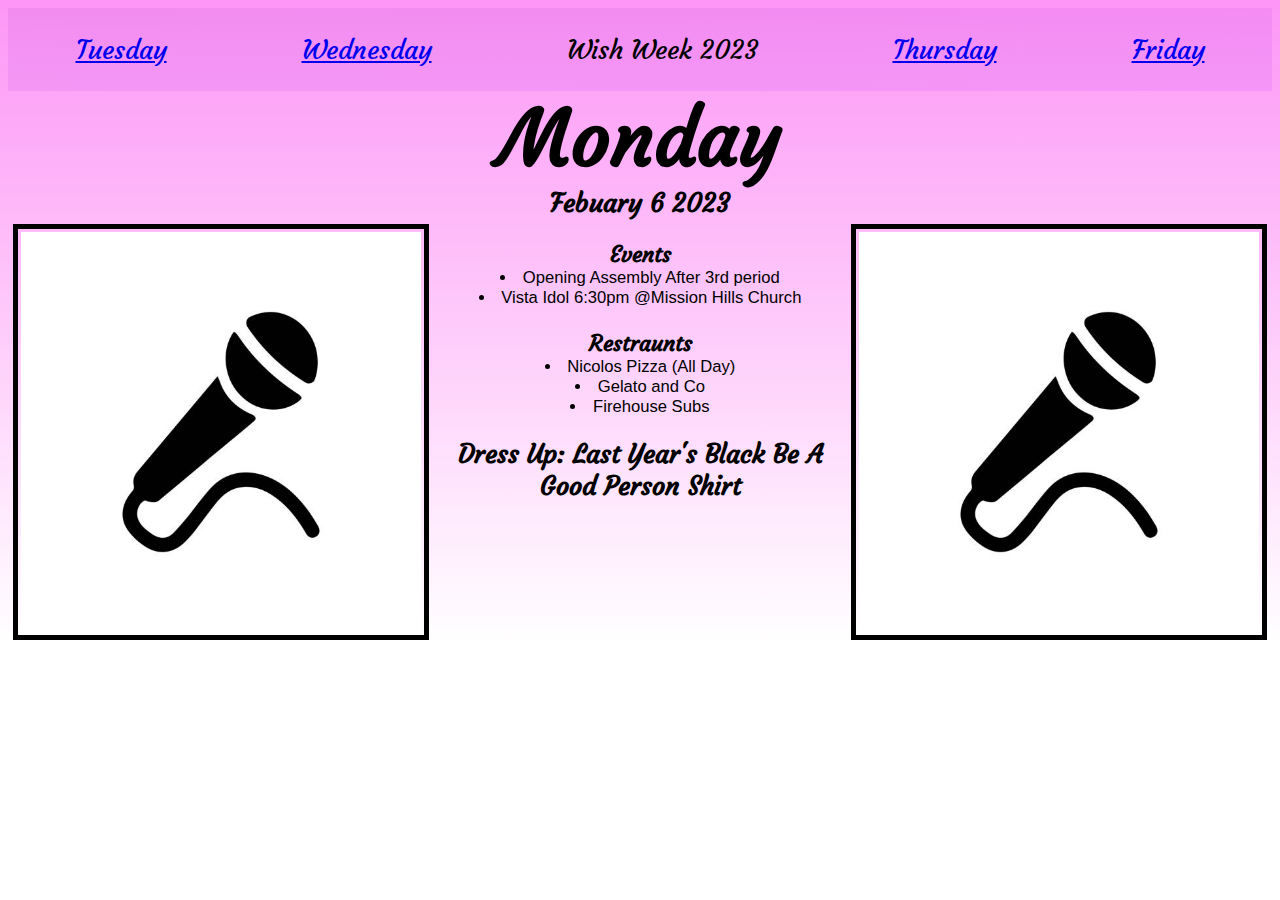
==== index.html @ b38ef9b2 "Add files via upload" ====
<!DOCTYPE html>
<html>
    <head>
        <title>Wish Week 2023</title>
      <link rel="stylesheet" href="styles.css">
     <link rel="preconnect" href="https://fonts.googleapis.com">
<link rel="preconnect" href="https://fonts.gstatic.com" crossorigin>
<link href="https://fonts.googleapis.com/css2?family=Birthstone+Bounce&display=swap" rel="stylesheet">
<link href="https://fonts.googleapis.com/css2?family=Courgette&display=swap" rel="stylesheet">
    </head>
    <body>
    <div class="banner">


                    <p><a class="#" href="Tuesday.html">Tuesday</a></p>

                    <p><a class="#" href="Wednesday.html">Wednesday</a></p>

                    <p>Wish Week 2023</p>

                    <p><a class="#" href="Thursday.html" >Thursday</a></p>

                    <p><a class="#" href="Friday.html">Friday</a></p>

    </div> 
    <div>

    <h1>Monday</h1>

    <h2>Febuary 6 2023</h2>


    <img src="mondaymic.jpg" align="right" width="400px" height="400px">

    <img src="mondaymic.jpg" align="left" width="400px" height="400px">

    <ul> <b> Events </b>
        <li>Opening Assembly After 3rd period</li>
        <li>Vista Idol 6:30pm @Mission Hills Church</li> 
    </ul>

    <ul> <b> Restraunts </b>
        <li>Nicolos Pizza (All Day)</li>
        <li>Gelato and Co</li>
        <li>Firehouse Subs</li>
    </ul>
    <h2>Dress Up: Last Year's Black Be A Good Person Shirt</h2>

    </div>
    </body>
</html>
---- styles.css ----
* {
    
}

body {

    background: linear-gradient(rgba(253,150,246,55), rgba(255,255,255,55));
    background-size: 100%;
    background-position: center;
    background-repeat: no-repeat;
    font-family: 'Trebuchet MS', 'Lucida Sans Unicode', 'Lucida Grande', 'Lucida Sans', Arial, sans-serif;

}

h1 {

    font-family: 'Courgette', cursive;
    text-align: center;
    font-size: 6vw; 
    margin: 0 0 0 0;

}

h2 {

    font-family: 'Courgette', cursive;
    text-align: center;
    font-size: 2vw;
    margin: 0 0 0 0;

}


ul {
    
    font-family: 'Courgette', cursive;
    font-style: normal;
    text-align:center;
    list-style-position: inside;
    font-size: 1.7vw;

}

li {
    
    font-family: 'Trebuchet MS', 'Lucida Sans Unicode', 'Lucida Grande', 'Lucida Sans', Arial, sans-serif;
    font-style: normal;
    text-align:center;
    font-size: 1.3vw;
    margin: 0 0 0 0;
    position: static;

}

 .banner {
     
    display:flex;
    flex-wrap: wrap; 
    font-family: 'Courgette', cursive;
    text-align: center;
    font-size: 2vw;
    justify-content: space-around;
    background-image: linear-gradient(to bottom right, rgba(135, 33, 175, 0.089), rgba(162, 0, 255, 0.089));
}

img {

    border: 5px solid;
    border-color: black;
    padding: 3px;
    margin: 5px;  

}
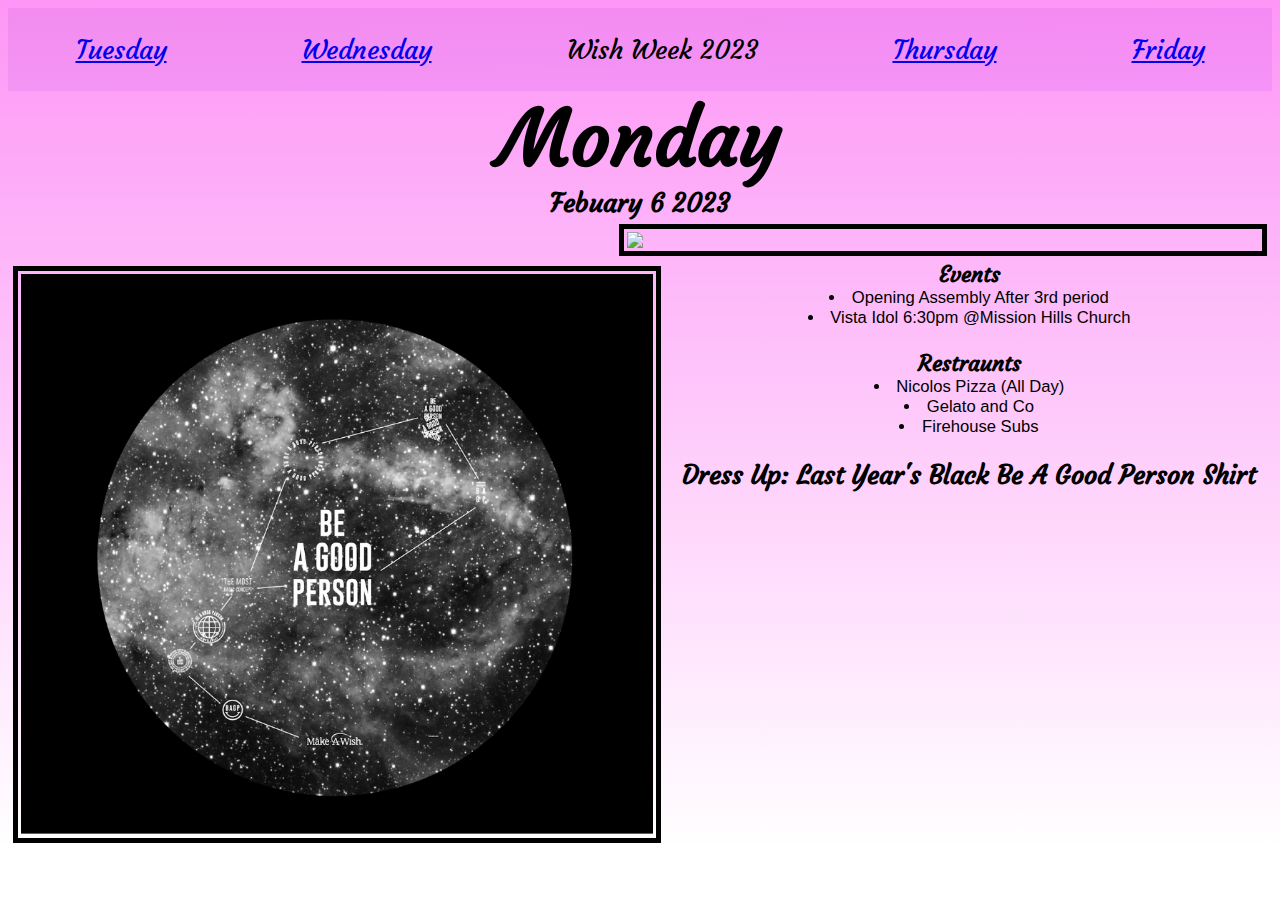
==== commit 2b3d75b3: "Update index.html" ====
--- a/index.html
+++ b/index.html
@@ -30,9 +30,9 @@
     <h2>Febuary 6 2023</h2>
 
 
-    <img src="mondaymic.jpg" align="right" width="400px" height="400px">
+    <img src="WishWeek22.ppg" align="right" width="50%">
 
-    <img src="mondaymic.jpg" align="left" width="400px" height="400px">
+    <img src="WishWeek22.png" align="left" width="50%">
 
     <ul> <b> Events </b>
         <li>Opening Assembly After 3rd period</li>
@@ -48,4 +48,4 @@
 
     </div>
     </body>
-</html>+</html>
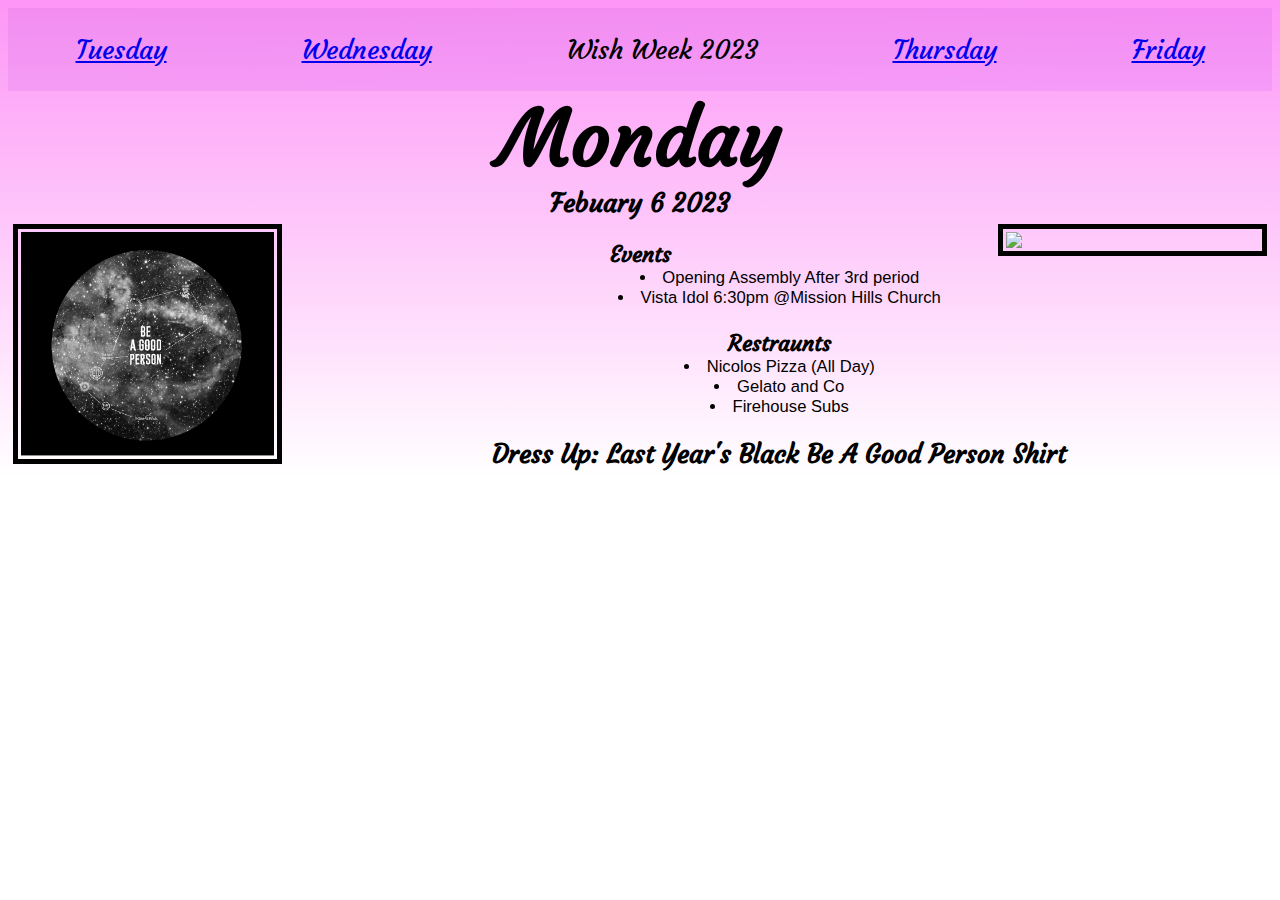
==== commit 0f28a85a: "Update index.html" ====
--- a/index.html
+++ b/index.html
@@ -30,9 +30,9 @@
     <h2>Febuary 6 2023</h2>
 
 
-    <img src="WishWeek22.ppg" align="right" width="50%">
+    <img src="WishWeek22.ppg" align="right" width="20%">
 
-    <img src="WishWeek22.png" align="left" width="50%">
+    <img src="WishWeek22.png" align="left" width="20%">
 
     <ul> <b> Events </b>
         <li>Opening Assembly After 3rd period</li>
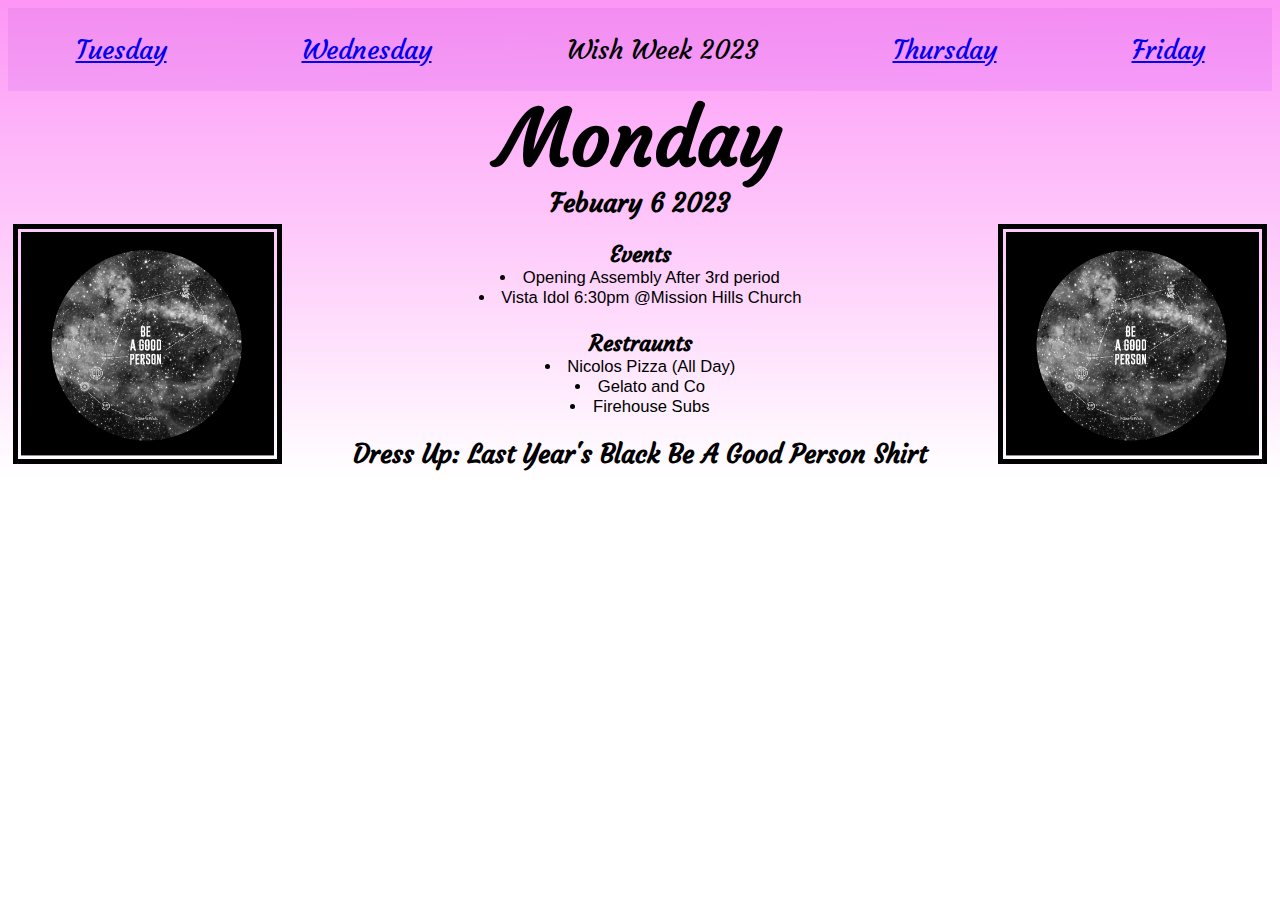
==== commit 4d38d527: "Update index.html" ====
--- a/index.html
+++ b/index.html
@@ -30,7 +30,7 @@
     <h2>Febuary 6 2023</h2>
 
 
-    <img src="WishWeek22.ppg" align="right" width="20%">
+    <img src="WishWeek22.png" align="right" width="20%">
 
     <img src="WishWeek22.png" align="left" width="20%">
 
